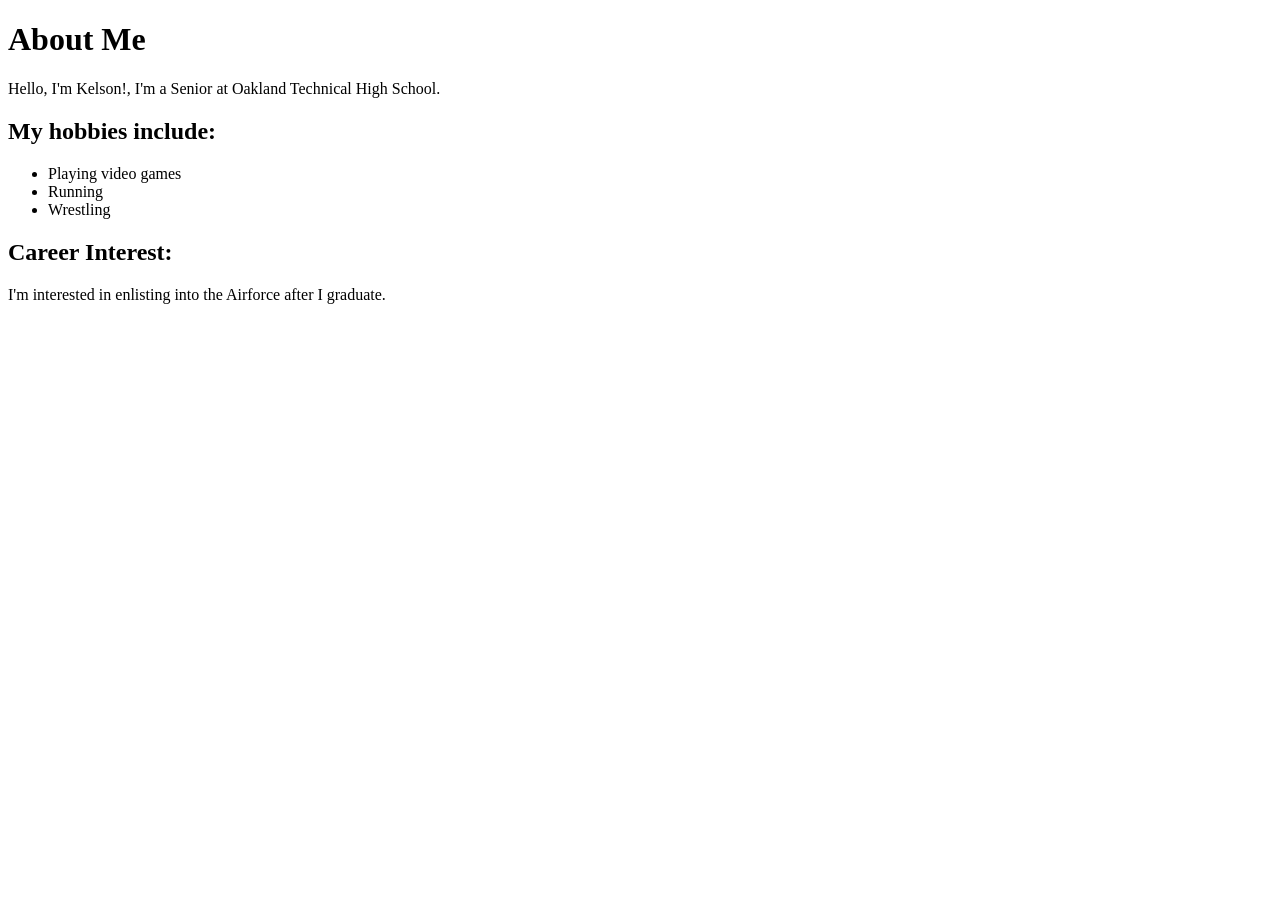
==== about.html @ 63a44090 "about me" ====
<!-- add your about me page here -->
<!DOCTYPE html>
<html lang="en">
<head>
    <meta charset="UTF-8">
    <meta name="viewport" content="width=device-width, initial-scale=1.0">
    <title>Document</title>
</head>
<body>
    <h1>About Me</h1>
    <p>Hello, I'm Kelson!, I'm a Senior at Oakland Technical High School.</p>
    <h2>My hobbies include:</h2>
    <ul>
        <li>Playing video games</li>
        <li>Running</li>
        <li>Wrestling</li>
    </ul>
    <h2>Career Interest:</h2>
    <p>I'm interested in enlisting into the Airforce after I graduate.</p>
</body>
</html>
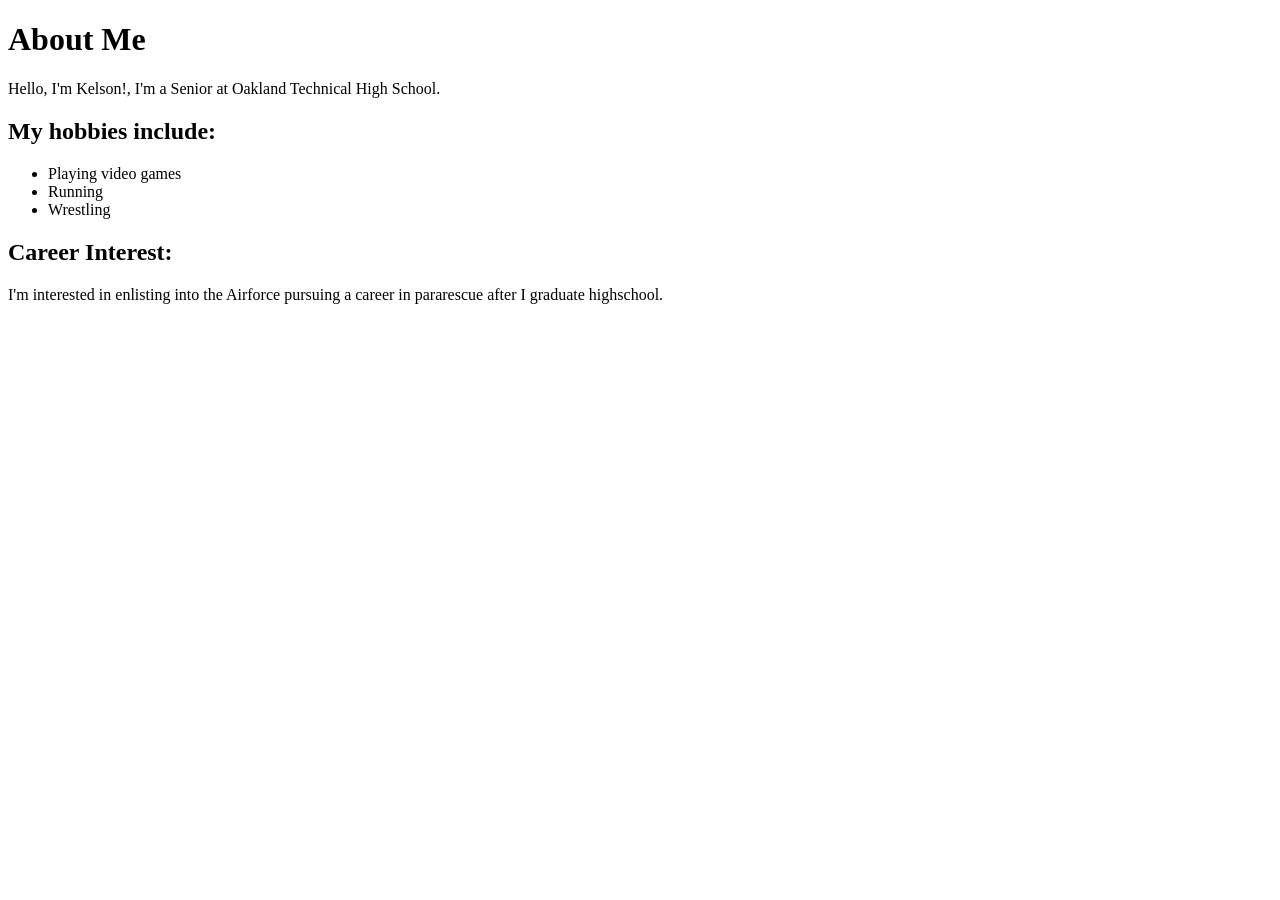
==== commit 72c2e65d: "about me" ====
--- a/about.html
+++ b/about.html
@@ -16,6 +16,6 @@
         <li>Wrestling</li>
     </ul>
     <h2>Career Interest:</h2>
-    <p>I'm interested in enlisting into the Airforce after I graduate.</p>
+    <p>I'm interested in enlisting into the Airforce pursuing a career in pararescue after I graduate highschool.</p>
 </body>
 </html>
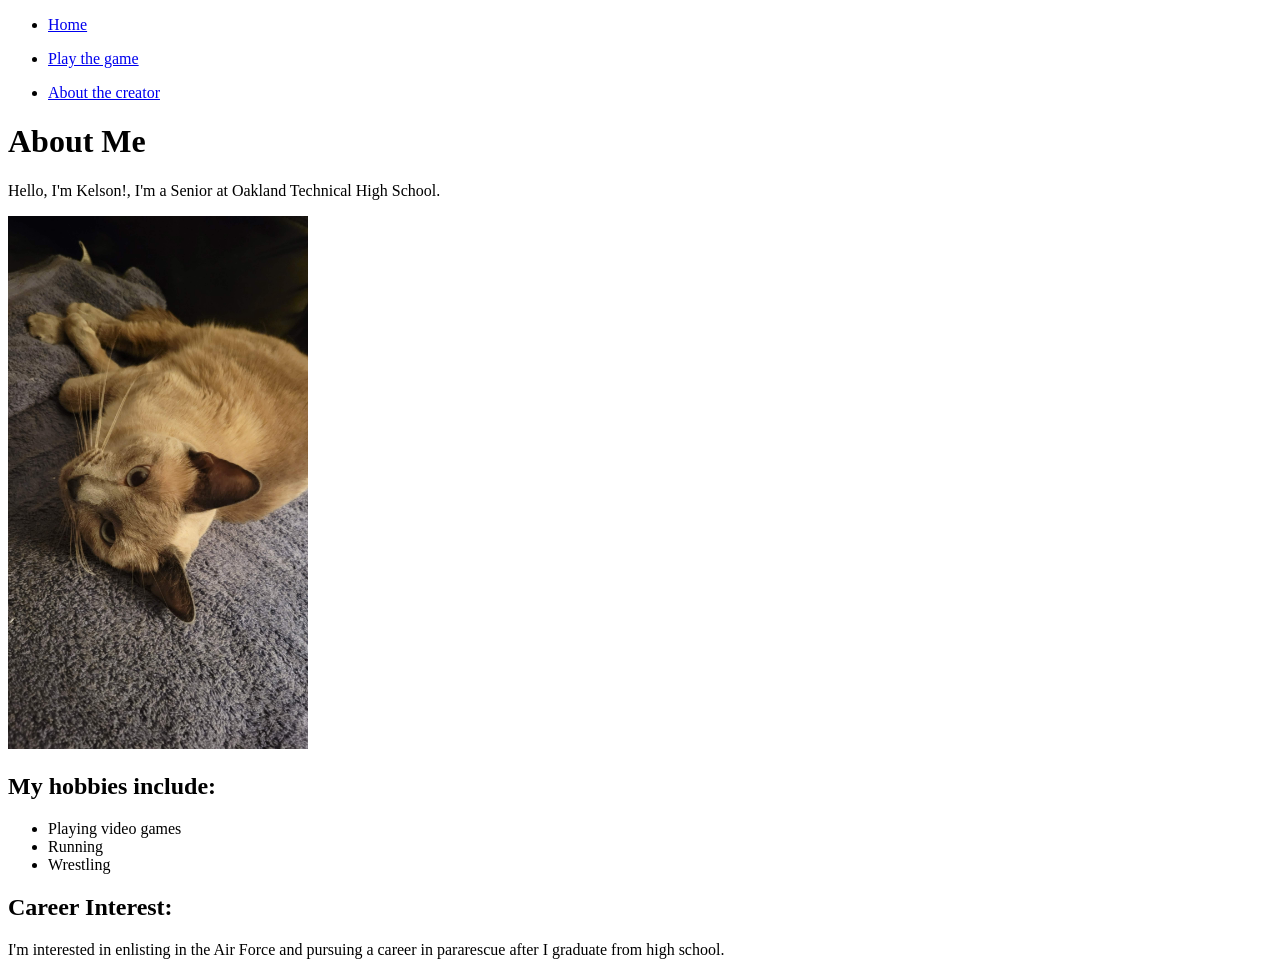
==== commit 8f54487d: "Mystery Game" ====
--- a/about.html
+++ b/about.html
@@ -7,8 +7,25 @@
     <title>Document</title>
 </head>
 <body>
+    <header>
+        <nav>
+            <ul>
+                <li><a href="index.html">Home</a></li>
+            </ul>
+            <ul>
+                <li><a href="game.html">Play the game</a></li>
+            </ul>
+            <ul>
+                <li><a href="about.html">About the creator</a></li>
+            </ul>
+        </nav>
+    </header>
+
     <h1>About Me</h1>
     <p>Hello, I'm Kelson!, I'm a Senior at Oakland Technical High School.</p>
+    <a href="1000013149.jpg">
+        <img src="1000013149.jpg" alt="My cat relaxing on a blanket" width="300">
+    </a>
     <h2>My hobbies include:</h2>
     <ul>
         <li>Playing video games</li>
@@ -16,6 +33,6 @@
         <li>Wrestling</li>
     </ul>
     <h2>Career Interest:</h2>
-    <p>I'm interested in enlisting into the Airforce pursuing a career in pararescue after I graduate highschool.</p>
+    <p>I'm interested in enlisting in the Air Force and pursuing a career in pararescue after I graduate from high school.</p>
 </body>
 </html>
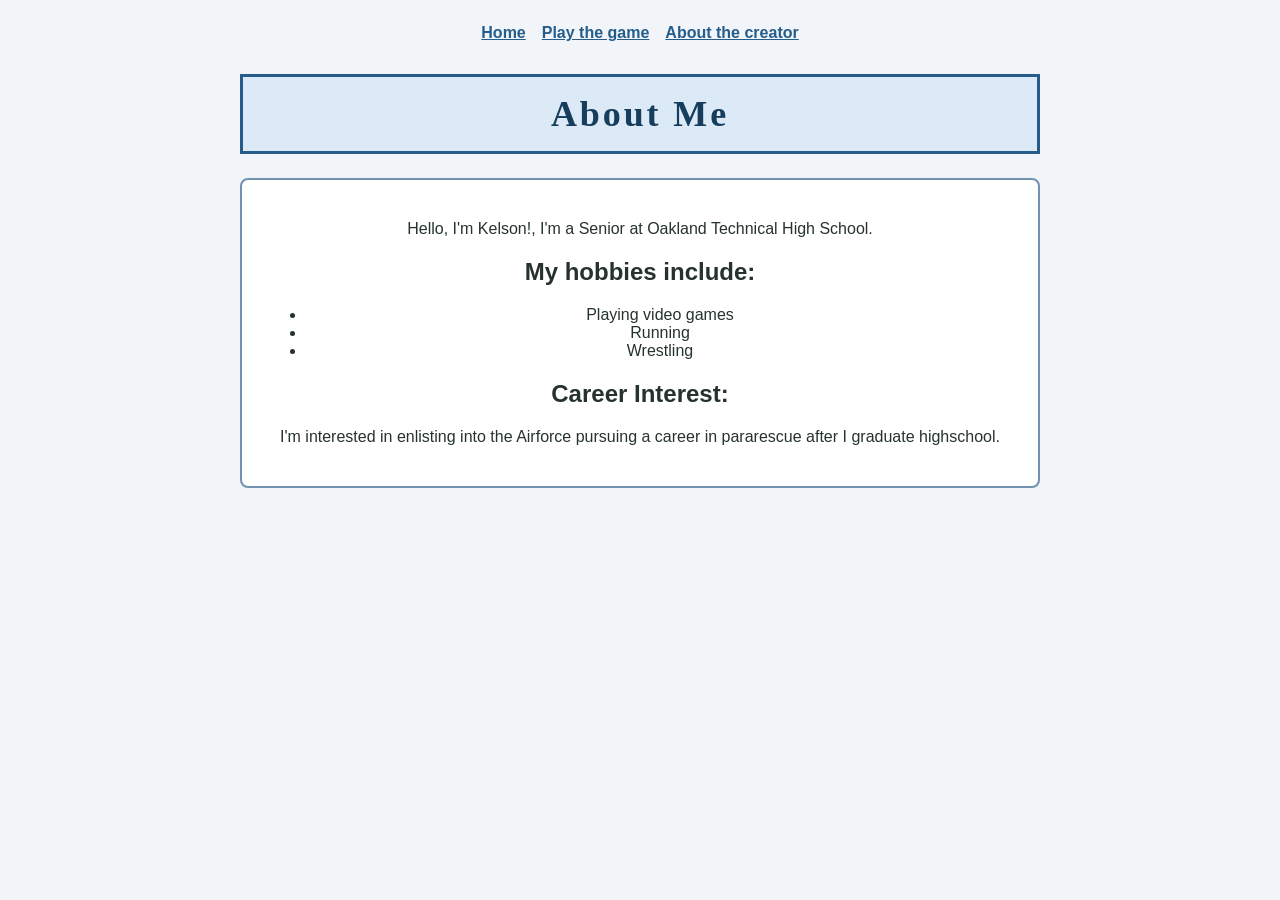
==== commit b90992d3: "game" ====
--- a/about.html
+++ b/about.html
@@ -1,38 +1,32 @@
-<!-- add your about me page here -->
 <!DOCTYPE html>
 <html lang="en">
 <head>
     <meta charset="UTF-8">
     <meta name="viewport" content="width=device-width, initial-scale=1.0">
-    <title>Document</title>
+    <title>About Kelson</title>
+    <link rel="stylesheet" href="style.css">
 </head>
 <body>
     <header>
-        <nav>
-            <ul>
-                <li><a href="index.html">Home</a></li>
-            </ul>
-            <ul>
-                <li><a href="game.html">Play the game</a></li>
-            </ul>
-            <ul>
-                <li><a href="about.html">About the creator</a></li>
-            </ul>
+        <nav aria-label="Main navigation">
+            <ul><li><a href="index.html">Home</a></li></ul>
+            <ul><li><a href="game.html">Play the game</a></li></ul>
+            <ul><li><a href="about.html">About the creator</a></li></ul>
         </nav>
     </header>
-
-    <h1>About Me</h1>
-    <p>Hello, I'm Kelson!, I'm a Senior at Oakland Technical High School.</p>
-    <a href="1000013149.jpg">
-        <img src="1000013149.jpg" alt="My cat relaxing on a blanket" width="300">
-    </a>
-    <h2>My hobbies include:</h2>
-    <ul>
-        <li>Playing video games</li>
-        <li>Running</li>
-        <li>Wrestling</li>
-    </ul>
-    <h2>Career Interest:</h2>
-    <p>I'm interested in enlisting in the Air Force and pursuing a career in pararescue after I graduate from high school.</p>
+    <main>
+        <h1 class="heading">About Me</h1>
+        <div class="card">
+            <p>Hello, I'm Kelson!, I'm a Senior at Oakland Technical High School.</p>
+            <h2>My hobbies include:</h2>
+            <ul>
+                <li>Playing video games</li>
+                <li>Running</li>
+                <li>Wrestling</li>
+            </ul>
+            <h2>Career Interest:</h2>
+            <p>I'm interested in enlisting into the Airforce pursuing a career in pararescue after I graduate highschool.</p>
+        </div>
+    </main>
 </body>
 </html>
--- a/style.css
+++ b/style.css
@@ -0,0 +1,66 @@
+* {
+    box-sizing: border-box;
+}
+
+body {
+    margin: 0;
+    padding: 1.5rem;
+    background-color: #f1f5fa;
+    color: #26332d;
+    font-family: Arial, sans-serif;
+}
+
+nav {
+    display: flex;
+    justify-content: center;
+    gap: 1rem;
+    flex-wrap: wrap;
+}
+
+nav ul {
+    margin: 0;
+    padding: 0;
+    list-style: none;
+}
+
+nav a {
+    color: #245c8a;
+    font-weight: bold;
+}
+
+main {
+    max-width: 800px;
+    margin: 2rem auto;
+}
+
+.heading {
+    padding: 1rem;
+    border: 3px solid #245c8a;
+    background-color: #dce9f7;
+    color: #173d5c;
+    font-family: Georgia, serif;
+    font-size: 2.25rem;
+    font-weight: 700;
+    letter-spacing: 0.08em;
+    text-align: center;
+}
+
+.card {
+    margin: 1.5rem 0;
+    padding: 1.5rem;
+    border: 2px solid #7291b0;
+    border-radius: 0.5rem;
+    background-color: #ffffff;
+    text-align: center;
+}
+
+#inventory-display {
+    display: inline-block;
+    min-width: 8rem;
+    padding: 0.5rem 0.75rem;
+    border: 1px solid #7291b0;
+    background-color: #e7eff8;
+    color: #173d5c;
+    font-size: 1rem;
+    font-weight: 600;
+}
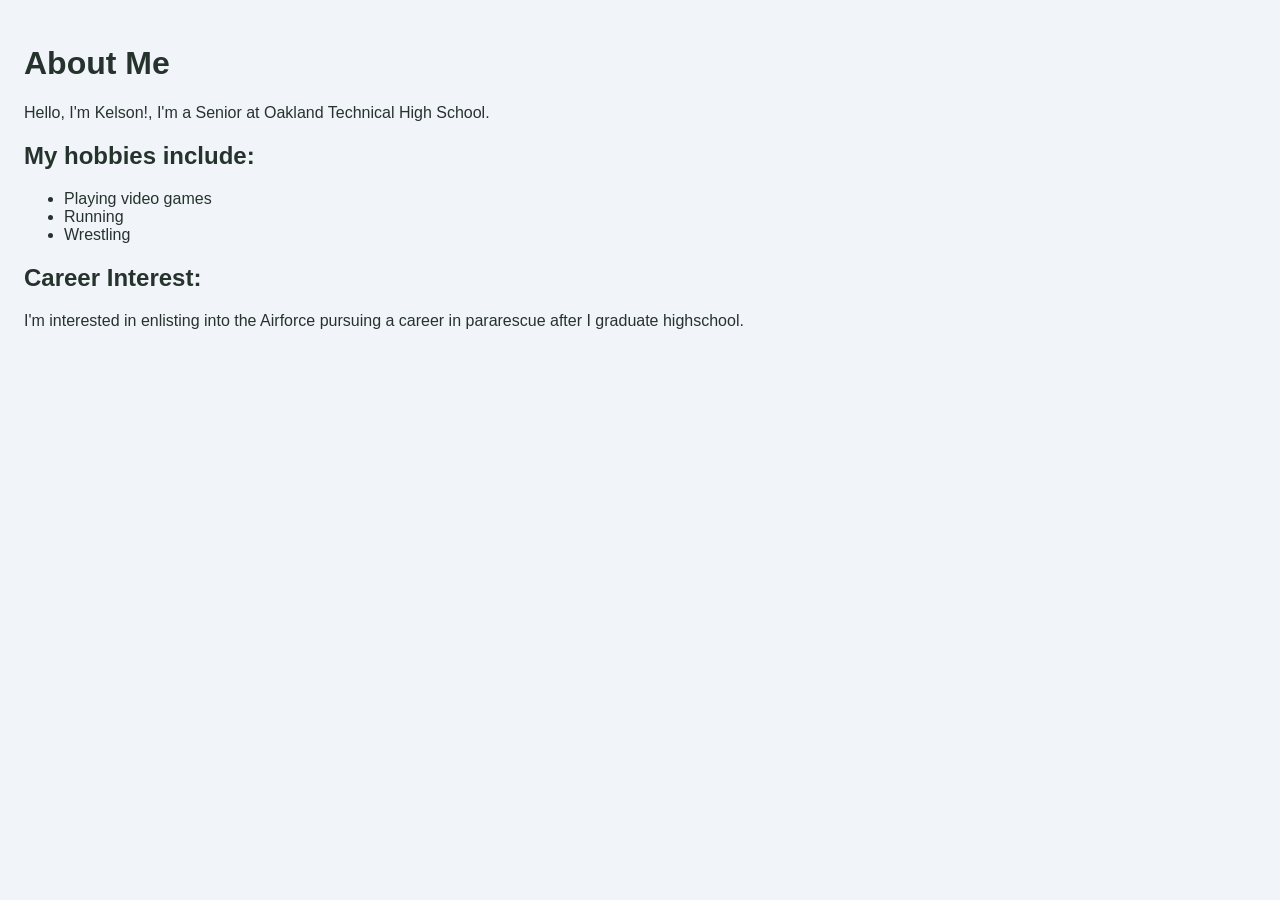
==== commit f5a8ec8d: "Merge origin/main into main Co-authored-by: Copilot <223556219+Copilot@users.noreply.github.com>" ====
--- a/about.html
+++ b/about.html
@@ -7,26 +7,15 @@
     <link rel="stylesheet" href="style.css">
 </head>
 <body>
-    <header>
-        <nav aria-label="Main navigation">
-            <ul><li><a href="index.html">Home</a></li></ul>
-            <ul><li><a href="game.html">Play the game</a></li></ul>
-            <ul><li><a href="about.html">About the creator</a></li></ul>
-        </nav>
-    </header>
-    <main>
-        <h1 class="heading">About Me</h1>
-        <div class="card">
-            <p>Hello, I'm Kelson!, I'm a Senior at Oakland Technical High School.</p>
-            <h2>My hobbies include:</h2>
-            <ul>
-                <li>Playing video games</li>
-                <li>Running</li>
-                <li>Wrestling</li>
-            </ul>
-            <h2>Career Interest:</h2>
-            <p>I'm interested in enlisting into the Airforce pursuing a career in pararescue after I graduate highschool.</p>
-        </div>
-    </main>
+    <h1>About Me</h1>
+    <p>Hello, I'm Kelson!, I'm a Senior at Oakland Technical High School.</p>
+    <h2>My hobbies include:</h2>
+    <ul>
+        <li>Playing video games</li>
+        <li>Running</li>
+        <li>Wrestling</li>
+    </ul>
+    <h2>Career Interest:</h2>
+    <p>I'm interested in enlisting into the Airforce pursuing a career in pararescue after I graduate highschool.</p>
 </body>
 </html>
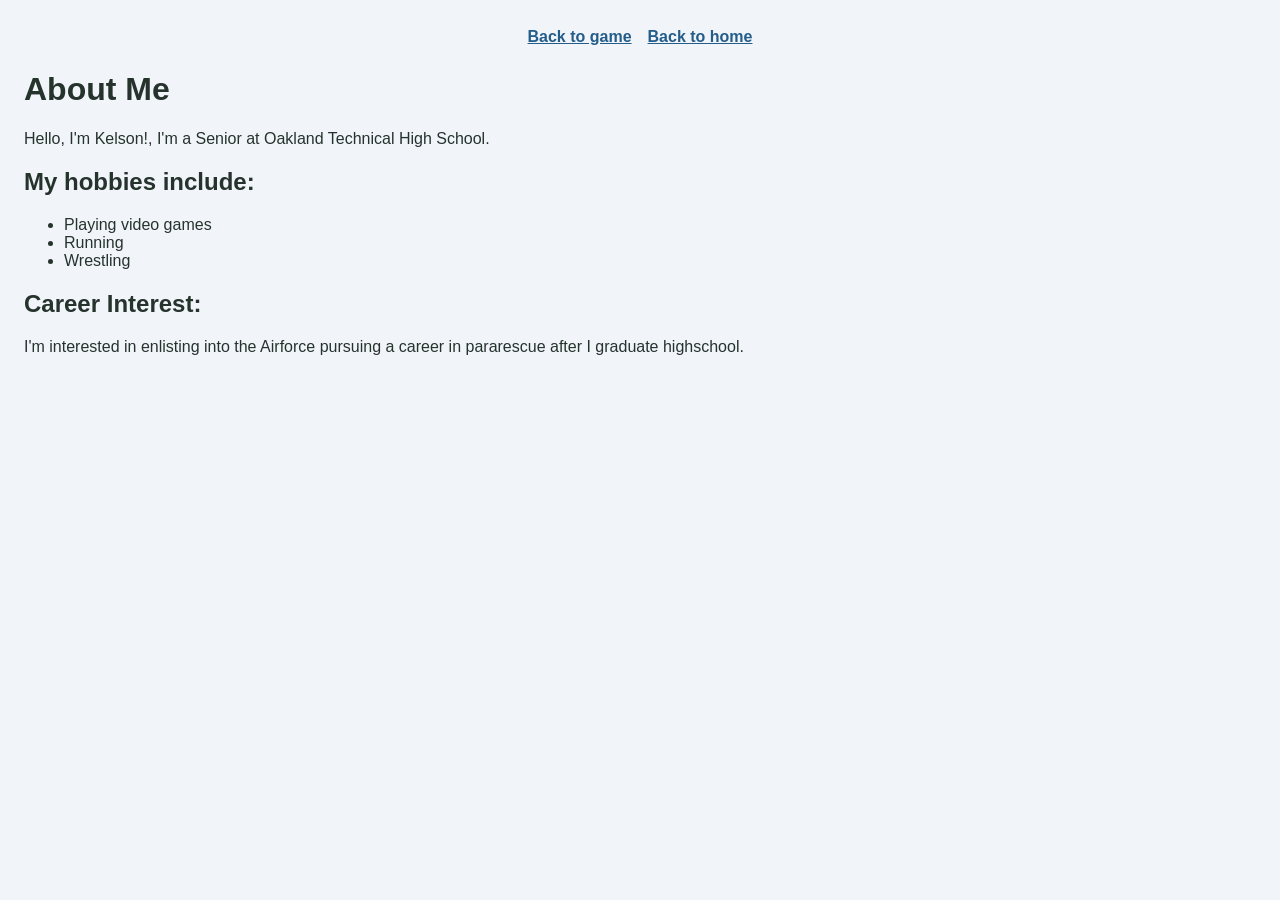
==== commit 2c9fb13a: "game" ====
--- a/about.html
+++ b/about.html
@@ -7,6 +7,12 @@
     <link rel="stylesheet" href="style.css">
 </head>
 <body>
+    <header>
+        <nav aria-label="Page navigation">
+            <a class="button" href="game.html">Back to game</a>
+            <a class="button" href="index.html">Back to home</a>
+        </nav>
+    </header>
     <h1>About Me</h1>
     <p>Hello, I'm Kelson!, I'm a Senior at Oakland Technical High School.</p>
     <h2>My hobbies include:</h2>
--- a/style.css
+++ b/style.css
@@ -4,7 +4,7 @@
 
 body {
     margin: 0;
-    padding: 1.5rem;
+    padding: 24px;
     background-color: #f1f5fa;
     color: #26332d;
     font-family: Arial, sans-serif;
@@ -13,7 +13,7 @@
 nav {
     display: flex;
     justify-content: center;
-    gap: 1rem;
+    gap: 16px;
     flex-wrap: wrap;
 }
 
@@ -23,44 +23,83 @@
     list-style: none;
 }
 
-nav a {
+.button,
+button {
+    display: inline-block;
+    padding: 4px 0;
+    border: 0;
+    background: none;
     color: #245c8a;
+    font: inherit;
     font-weight: bold;
+    text-decoration: underline;
+    cursor: pointer;
+}
+
+.button:hover,
+.button:focus-visible,
+button:hover,
+button:focus-visible {
+    color: #173d5c;
 }
 
 main {
     max-width: 800px;
-    margin: 2rem auto;
+    margin: 32px auto;
 }
 
 .heading {
-    padding: 1rem;
+    padding: 16px;
     border: 3px solid #245c8a;
     background-color: #dce9f7;
     color: #173d5c;
     font-family: Georgia, serif;
-    font-size: 2.25rem;
+    font-size: 36px;
     font-weight: 700;
     letter-spacing: 0.08em;
     text-align: center;
 }
 
 .card {
-    margin: 1.5rem 0;
-    padding: 1.5rem;
+    margin: 24px 0;
+    padding: 24px;
     border: 2px solid #7291b0;
-    border-radius: 0.5rem;
+    border-radius: 8px;
     background-color: #ffffff;
     text-align: center;
 }
 
+#choices-container {
+    display: flex;
+    justify-content: center;
+    flex-wrap: wrap;
+    gap: 16px;
+}
+
 #inventory-display {
-    display: inline-block;
-    min-width: 8rem;
-    padding: 0.5rem 0.75rem;
+    display: flex;
+    justify-content: center;
+    flex-wrap: wrap;
+    gap: 8px;
+    margin: 0;
+    padding: 0;
+    list-style: none;
+}
+
+#inventory-display li {
+    min-width: 128px;
+    padding: 12px 16px;
     border: 1px solid #7291b0;
+    border-radius: 6px;
     background-color: #e7eff8;
     color: #173d5c;
-    font-size: 1rem;
+    font-size: 16px;
     font-weight: 600;
 }
+
+#inventory-display .inventory-empty {
+    border-style: dashed;
+    background-color: transparent;
+    color: #667788;
+    font-weight: normal;
+}
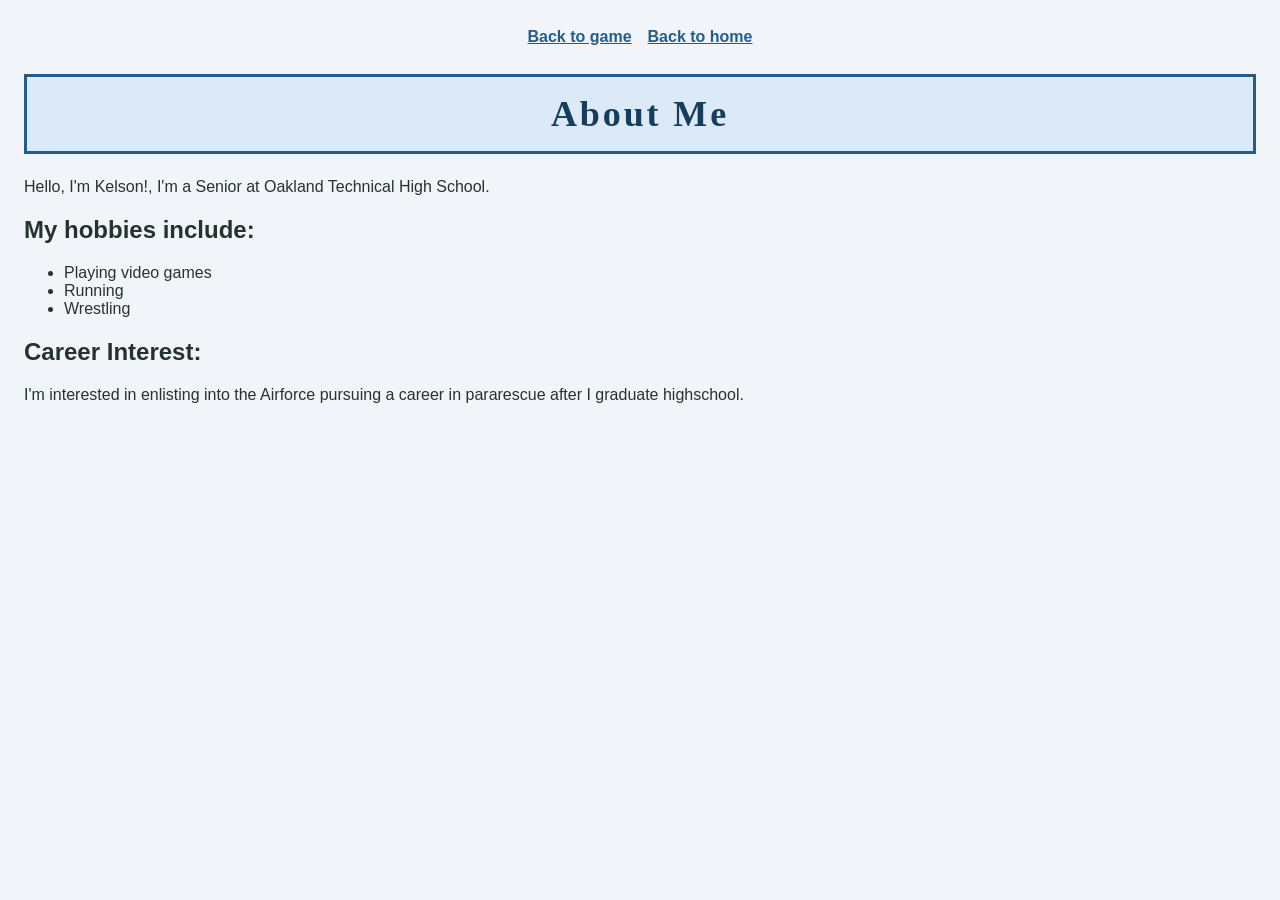
==== commit e2e469e3: "game" ====
--- a/about.html
+++ b/about.html
@@ -13,7 +13,7 @@
             <a class="button" href="index.html">Back to home</a>
         </nav>
     </header>
-    <h1>About Me</h1>
+    <h1 class="heading">About Me</h1>
     <p>Hello, I'm Kelson!, I'm a Senior at Oakland Technical High School.</p>
     <h2>My hobbies include:</h2>
     <ul>
--- a/style.css
+++ b/style.css
@@ -17,7 +17,7 @@
     flex-wrap: wrap;
 }
 
-nav ul {
+.nav-list {
     margin: 0;
     padding: 0;
     list-style: none;
@@ -34,13 +34,6 @@
     font-weight: bold;
     text-decoration: underline;
     cursor: pointer;
-}
-
-.button:hover,
-.button:focus-visible,
-button:hover,
-button:focus-visible {
-    color: #173d5c;
 }
 
 main {
@@ -86,6 +79,17 @@
     list-style: none;
 }
 
+#health-display {
+    display: inline-block;
+    padding: 8px 12px;
+    border: 1px solid #7291b0;
+    background-color: #e7eff8;
+    color: #173d5c;
+    font-size: 20px;
+    font-weight: 700;
+    text-align: center;
+}
+
 #inventory-display li {
     min-width: 128px;
     padding: 12px 16px;
